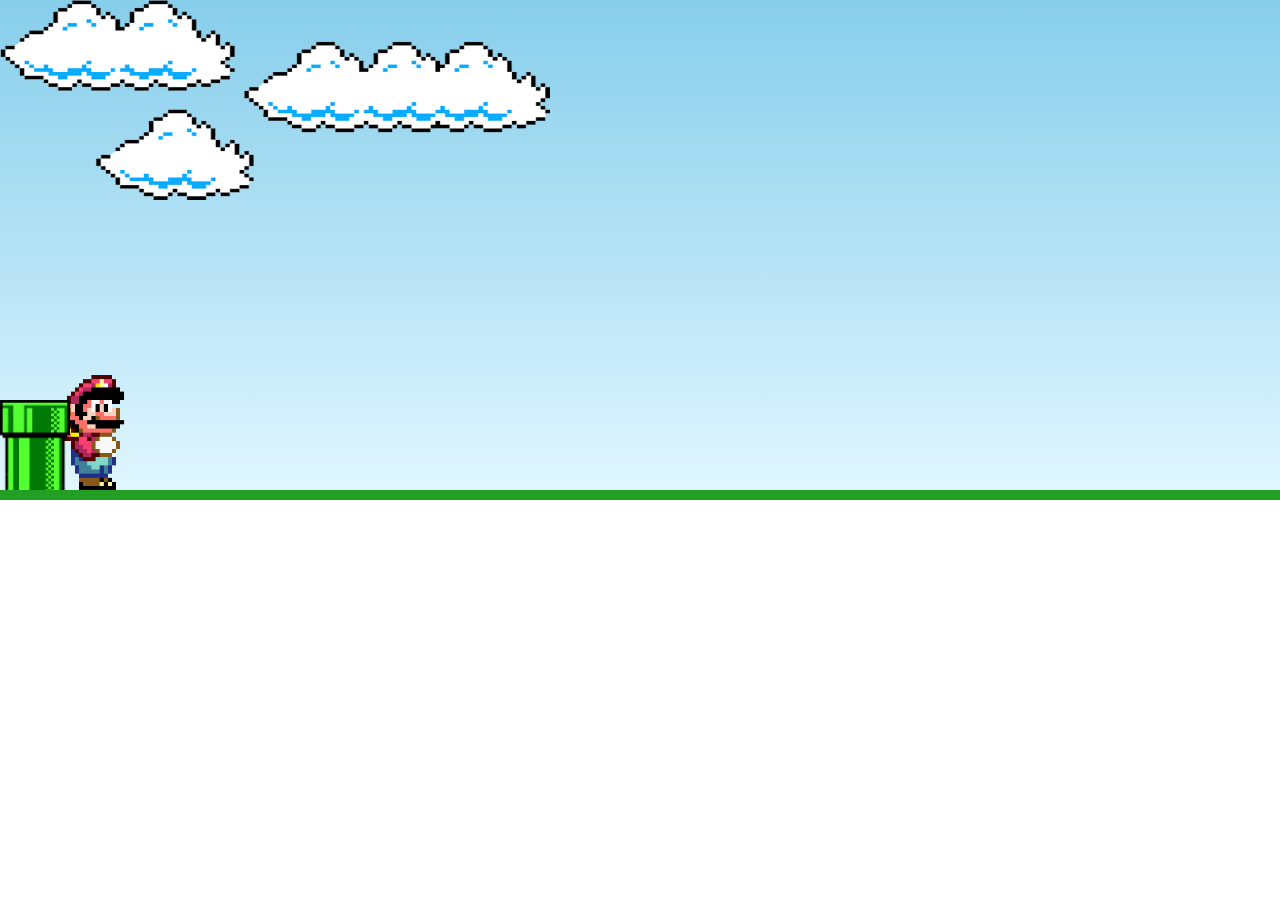
==== index.html @ 65bb8c87 "public" ====
<!DOCTYPE html>
<html lang="en">
<head>
    <meta charset="UTF-8">
    <meta name="viewport" content="width=device-width, initial-scale=1.0">
    <link rel="stylesheet" href="/css/style.css">
    <link rel="preconnect" href="https://fonts.googleapis.com">
    <link rel="preconnect" href="https://fonts.gstatic.com" crossorigin>
    <link href="https://fonts.googleapis.com/css2?family=Roboto:wght@400;700;900&display=swap" rel="stylesheet">
    <script src="javascript/script.js" defer></script>
    <title>Mario Jump </title>
</head>
<body>

    <div id="gameOverScreen" style="display: none;">
        <h1>Game Over</h1>
        
        <p class="score"></p>
        
        <button id="restartButton">RESET</button>
      </div>
    
    <div class="game-bourd">

        <img src="./imagens/clouds.png" class="clouds" alt="nuvens"/>

        <img src="./imagens/mario.gif" alt="mario" class="mario"/>

        <img src="./imagens/pipe.png" alt="cano-verde" class="pipe"/>

    </div>



</body>
</html>
---- css/style.css ----
*{
    margin: 0;
    padding: 0;
    box-sizing: border-box;
    font-family: "Roboto", sans-serif;
}

.game-bourd{
    width: 100%;
    height: 500px;
    border-bottom: 10px solid rgb(35, 160, 35);
    margin: 0 auto;
    position: relative;
    overflow: hidden;
    background: linear-gradient(#87CEEB , #E0F6FF);

}

.clouds{
    position: absolute;
    width: 550px;
    height: 200px;
    animation: clouds 20s infinite linear;
}

.mario{
    width: 150px;
    position: absolute;
    bottom: 0;

}

.pipe{
    position: absolute;
    bottom: 0;
    width: 70px;
    animation: pipe-animation 1.5s infinite linear;

}

.jump{
    animation: jump 500ms ease-out;
}

.score{
    margin-top: 15px;
    width: 100%;
    font-size: 25px;
    font-weight: 900;
    line-height: 3px;
}

#gameOverScreen {
    position: fixed;
    top: 50%;
    left: 50%;
    transform: translate(-50%, -50%);
    background-color: rgba(0, 0, 0, 0.7);
    color: white;
    padding: 20px;
    border-radius: 5px;
    z-index: 1000;
    display: flex;
    flex-direction: column;
  }

  #gameOverScreen h1 {
    margin-top: 0;
  }

  #restartButton {
    margin-top: 20px;
    width: 100%;
    height: 40px;
    align-items: center;
    font-size: 17px;
    font-weight: 900;
    line-height: 3px;
    
  }

@keyframes clouds {
    from{
        right: -550px;
    }
    to {
        right: 100%;
    }
    
}

@keyframes pipe-animation {
    from{
    right: -80px;
    }

    to {
    right: 100%;
    }
}

@keyframes jump {
    0%{
        bottom: 0;
    }
    40%{
        bottom: 180px;
    }
    50%{
        bottom: 180px;
    }
    60%{
        bottom: 180px;
    }
    100%{
        bottom: 0;
    }
    
}
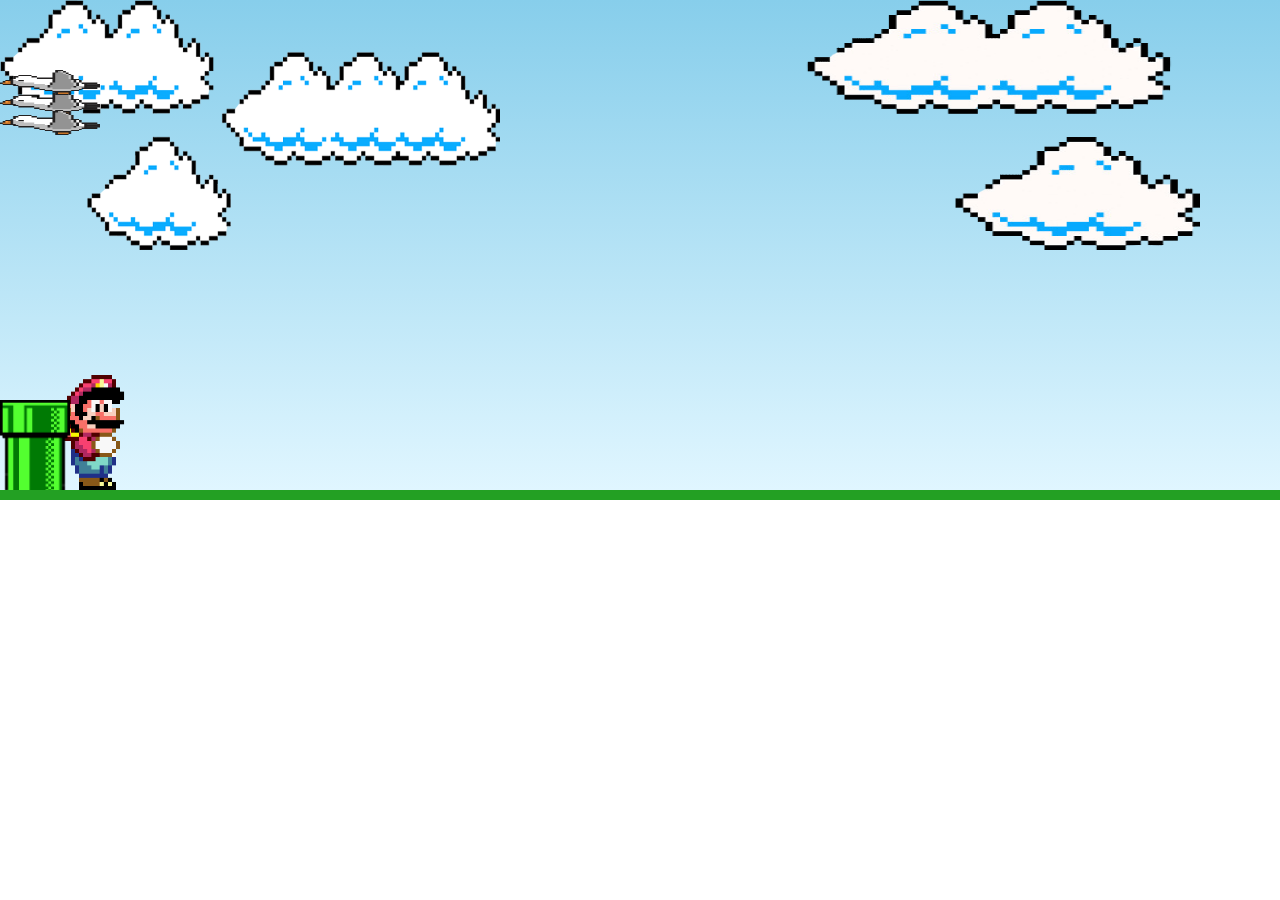
==== commit 635c7940: "atualizando" ====
--- a/index.html
+++ b/index.html
@@ -1,17 +1,18 @@
 <!DOCTYPE html>
-<html lang="en">
+<html lang="pt-BR">
 <head>
     <meta charset="UTF-8">
     <meta name="viewport" content="width=device-width, initial-scale=1.0">
-    <link rel="stylesheet" href="/css/style.css">
+    <link rel="stylesheet" href="css/style.css">
     <link rel="preconnect" href="https://fonts.googleapis.com">
     <link rel="preconnect" href="https://fonts.gstatic.com" crossorigin>
     <link href="https://fonts.googleapis.com/css2?family=Roboto:wght@400;700;900&display=swap" rel="stylesheet">
-    <script src="javascript/script.js" defer></script>
+    <link rel="icon" href="./imagens/cogumelo.png" type="image/png">
     <title>Mario Jump </title>
 </head>
 <body>
 
+    
     <div id="gameOverScreen" style="display: none;">
         <h1>Game Over</h1>
         
@@ -24,13 +25,24 @@
 
         <img src="./imagens/clouds.png" class="clouds" alt="nuvens"/>
 
+        <img src="./imagens/clouds1.png" class="clouds1" alt="nuvens"/>
+
+        <img src="./imagens/seagull.gif" class="bird" alt="passaro"/>
+
+        <img src="./imagens/seagull0.gif" class="bird0" alt="passaro"/>
+
+        <img src="./imagens/seagull1.gif" class="bird1" alt="passaro"/>
+
         <img src="./imagens/mario.gif" alt="mario" class="mario"/>
 
         <img src="./imagens/pipe.png" alt="cano-verde" class="pipe"/>
+
+        <img src="./imagens/pipe1.png" alt="cano-verde" class="pipe1"/>
 
     </div>
 
 
 
 </body>
+<script src="javascript/script.js" defer></script>
 </html>--- a/css/style.css
+++ b/css/style.css
@@ -16,11 +16,47 @@
 
 }
 
+.bird{
+    position: absolute;
+    margin-top: 80px;
+    margin-right: 120px;
+    width: 100px;
+    height: 40px;
+    animation: bird 10s infinite linear;
+    
+}
+
+.bird0{
+    position: absolute;
+    margin-top: 60px;
+    width: 100px;
+    height: 40px;
+    animation: bird 10s infinite linear;
+    
+}
+
+.bird1{
+    position: absolute;
+    margin-top: 100px;
+    width: 100px;
+    height: 40px;
+    animation: bird 10s infinite linear;
+    
+}
+
 .clouds{
     position: absolute;
-    width: 550px;
-    height: 200px;
-    animation: clouds 20s infinite linear;
+    width: 500px;
+    height: 250px;
+    animation: clouds 10s infinite linear;
+}
+
+.clouds1{
+    position: absolute;
+    margin-left: 800px;
+    width: 400px;
+    height: 250px;
+    animation: clouds1 12s infinite linear;
 }
 
 .mario{
@@ -34,8 +70,15 @@
     position: absolute;
     bottom: 0;
     width: 70px;
-    animation: pipe-animation 1.5s infinite linear;
-
+    animation: pipe-animation 2s infinite linear;
+
+}
+
+.pipe1{
+    position: absolute;
+    bottom: 0;
+    width: 70px;
+    animation: pipe-animation1 2s infinite linear;
 }
 
 .jump{
@@ -50,7 +93,9 @@
     line-height: 3px;
 }
 
-#gameOverScreen {
+
+
+#gameOverScreen, #gameOn {
     position: fixed;
     top: 50%;
     left: 50%;
@@ -64,11 +109,11 @@
     flex-direction: column;
   }
 
-  #gameOverScreen h1 {
+  #gameOverScreen, #gameOn h1 {
     margin-top: 0;
   }
 
-  #restartButton {
+  #restartButton, #startGame {
     margin-top: 20px;
     width: 100%;
     height: 40px;
@@ -81,7 +126,7 @@
 
 @keyframes clouds {
     from{
-        right: -550px;
+        right: -500px;
     }
     to {
         right: 100%;
@@ -89,6 +134,26 @@
     
 }
 
+@keyframes clouds1 {
+    from{
+        right: -1600px;
+    }
+    to {
+        right: 100%;
+    }
+    
+}
+
+@keyframes bird {
+    from{
+        right: -100px;
+    }
+    to {
+        right: 100%;
+    }
+    
+}
+
 @keyframes pipe-animation {
     from{
     right: -80px;
@@ -96,6 +161,16 @@
 
     to {
     right: 100%;
+    }
+}
+
+@keyframes pipe-animation1 {
+    from{
+    right: 50px;
+    }
+
+    to {
+    right: 160%;
     }
 }
 
@@ -103,14 +178,20 @@
     0%{
         bottom: 0;
     }
+    20%{
+        bottom: 190px;
+    }
     40%{
         bottom: 180px;
     }
     50%{
-        bottom: 180px;
+        bottom: 170px;
     }
     60%{
-        bottom: 180px;
+        bottom: 160px;
+    }
+    70%{
+        bottom: 150px;
     }
     100%{
         bottom: 0;
